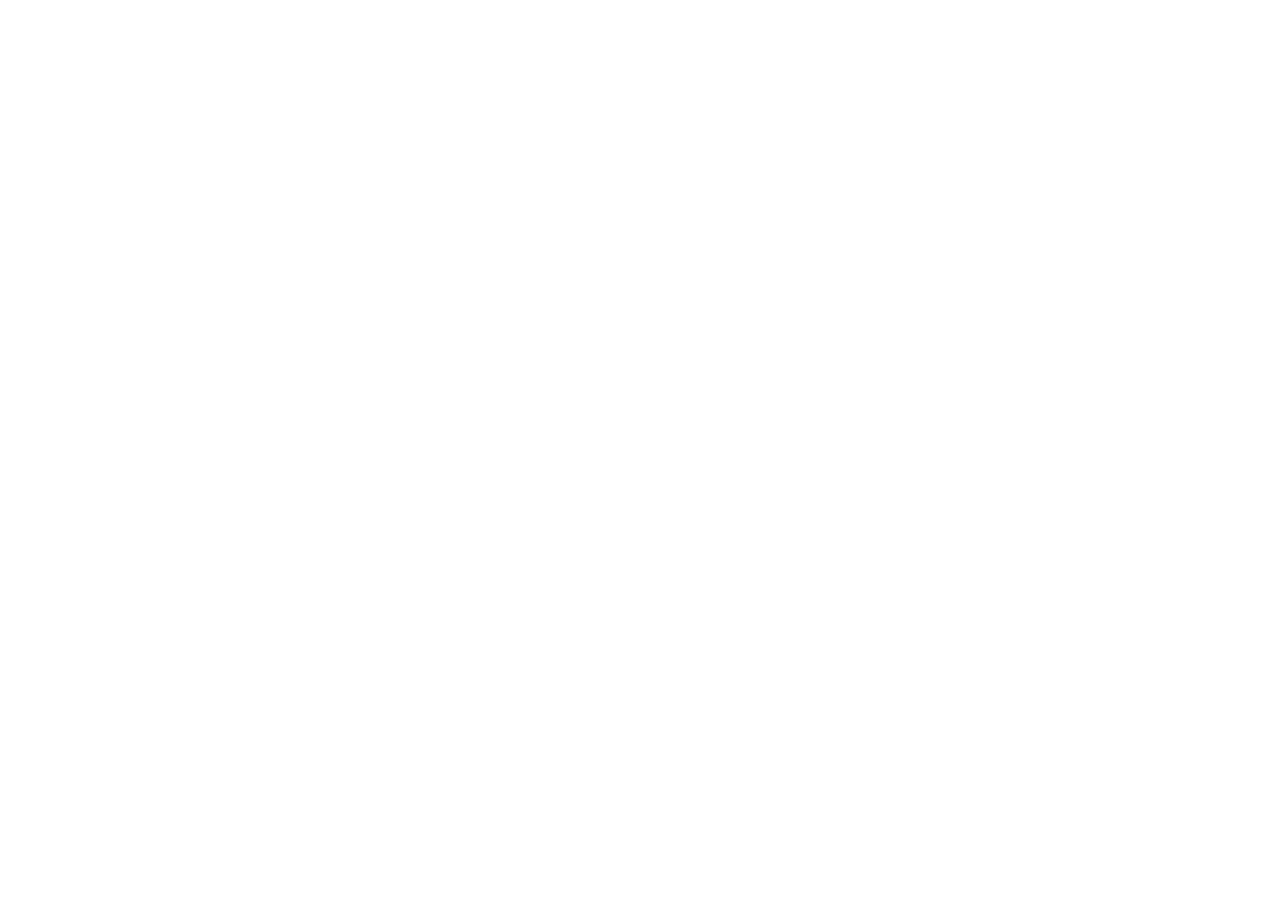
==== Audiovisual.html @ 283cfab2 "primer commit del portfolio web" ====
<html lang="en">
<head>
    <meta charset="UTF-8">
    <meta name="viewport" content="width=device-width, initial-scale=1.0">
    <title>Marcos Aguilo - Audiovisual</title>
</head>
<body>
    
</body>
</html>
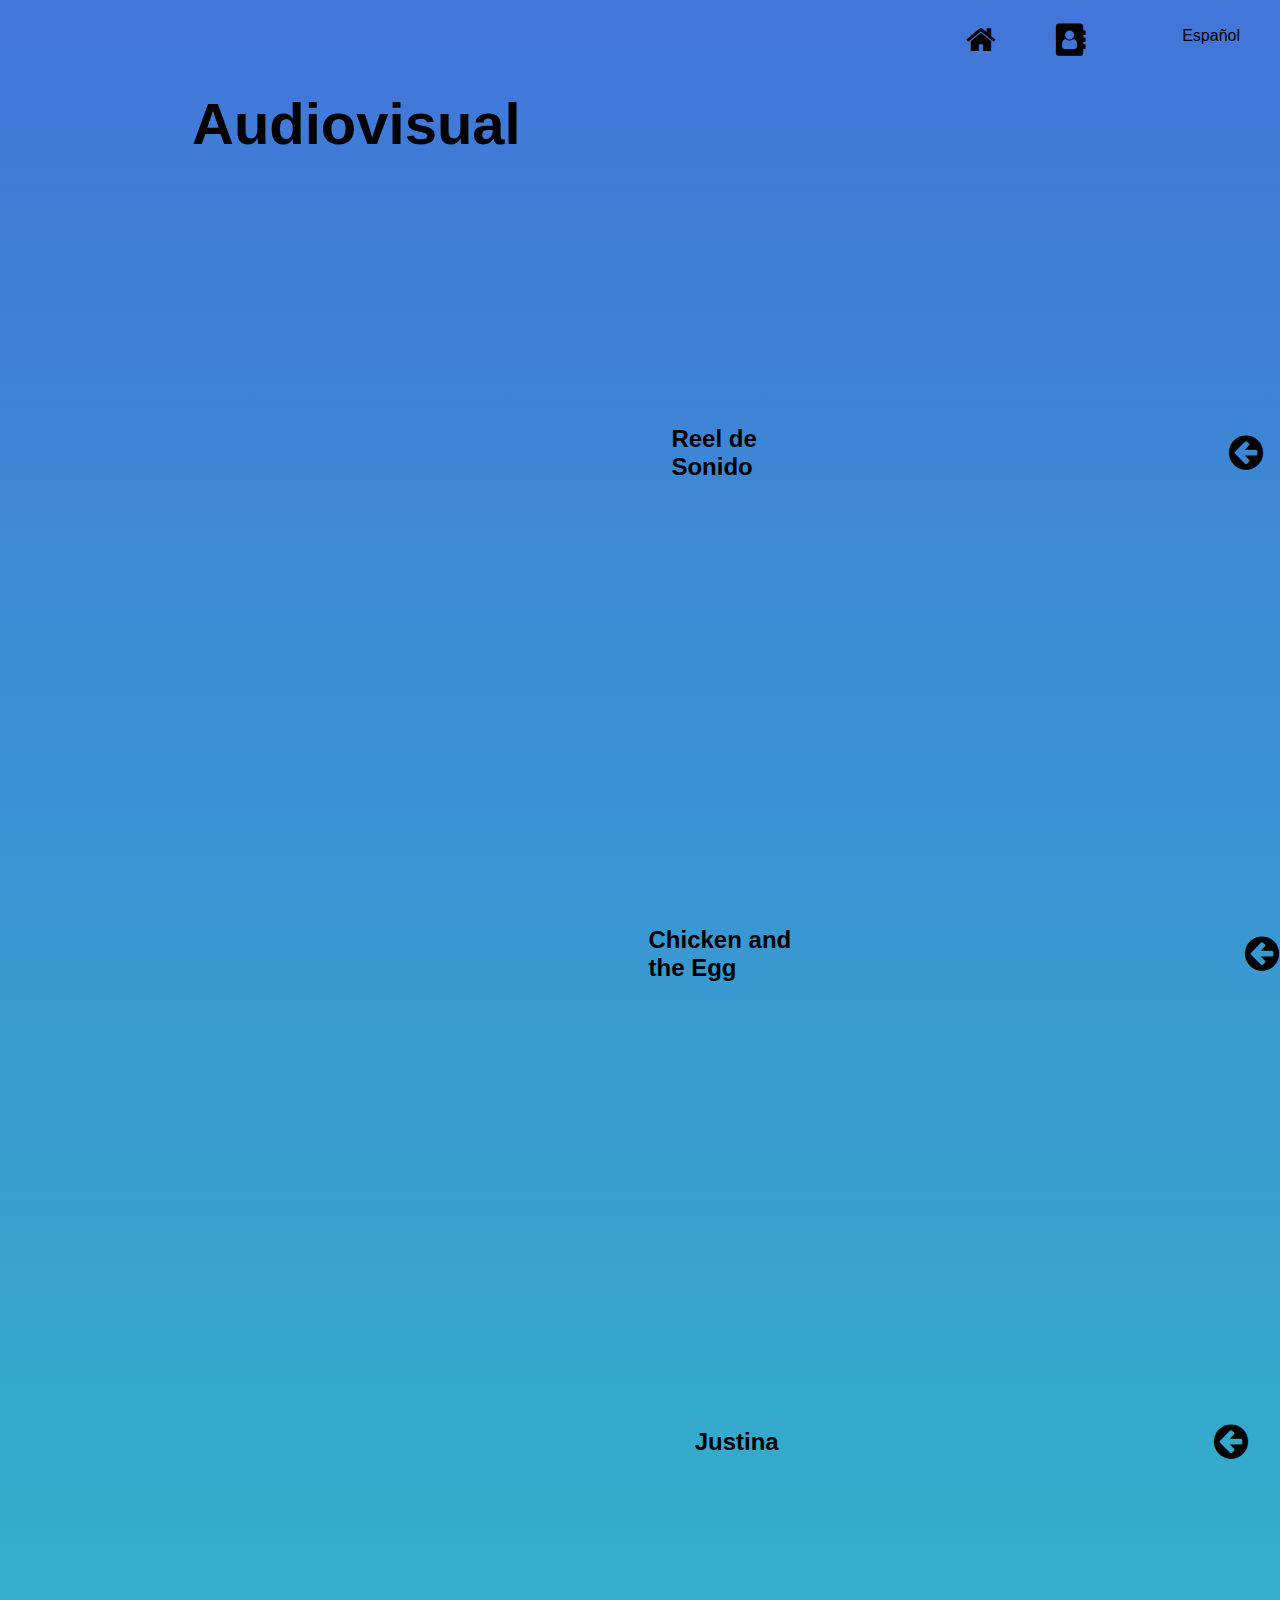
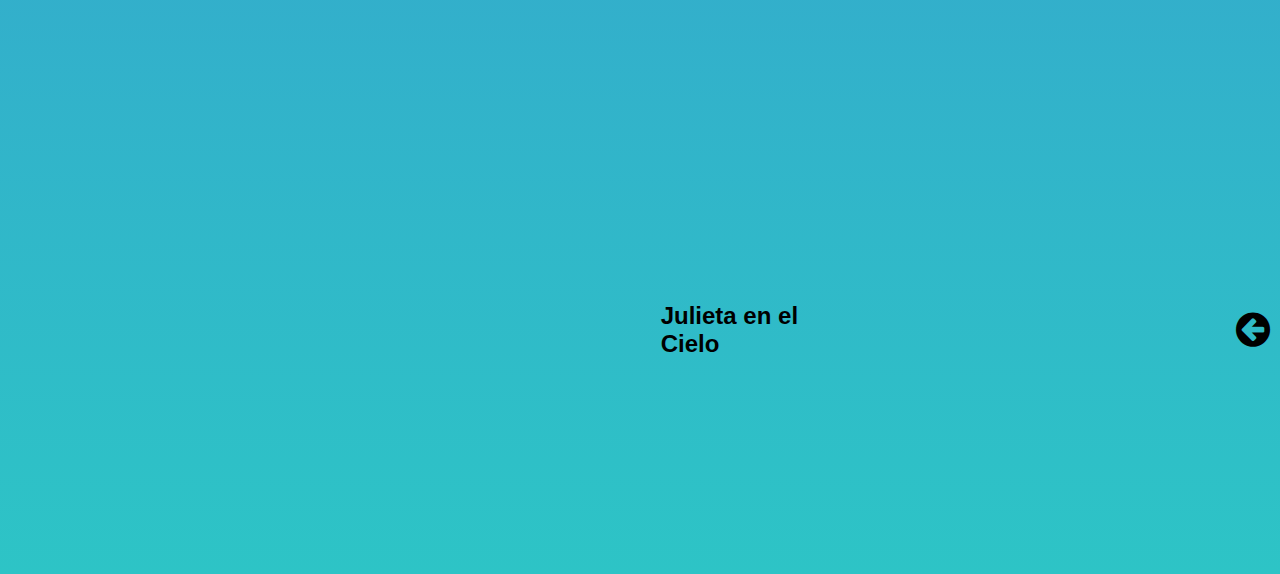
==== commit ca72e57e: "commit 22/4" ====
--- a/Audiovisual.html
+++ b/Audiovisual.html
@@ -1,10 +1,204 @@
+<!DOCTYPE html>
 <html lang="en">
-<head>
-    <meta charset="UTF-8">
-    <meta name="viewport" content="width=device-width, initial-scale=1.0">
+  <head>
+    <meta charset="UTF-8" />
+    <meta name="viewport" content="width=device-width, initial-scale=1.0" />
+    <link rel="stylesheet" href="./Styles/main.css" />
+    <link rel="stylesheet" href="./Styles/modal.css">
+    <link
+      rel="stylesheet"
+      href="https://cdnjs.cloudflare.com/ajax/libs/font-awesome/4.7.0/css/font-awesome.min.css"
+    />
+    <script src="https://code.jquery.com/jquery-3.5.1.min.js"></script>
     <title>Marcos Aguilo - Audiovisual</title>
-</head>
-<body>
-    
-</body>
-</html>+  </head>
+  <style>
+    iframe {
+      position: relative;
+      margin: 5%;
+      border: none;
+      width: 60%;
+    }
+    main {
+      position: relative;
+      margin-top: 90px;
+    }
+    section {
+      position: relative;
+      display: flex;
+      align-items: center;
+      overflow: hidden;
+      width: 100%;
+    }
+    section h2{
+      margin-right: 2%;
+    }
+    section div {
+      position: relative;
+      transition: left 1.5s ease-out;
+      width: 40%;
+      margin: 2.5%;
+      font-size: 20px;
+      left: 50%;
+    }
+
+    .parrafo {
+      left: 0;
+    }
+
+    .fa-arrow-circle-left {
+      font-size: 40px;
+    }
+
+    .flecha {
+      position: relative;
+      left: 32%;
+      transition: left 1.5s ease-out;
+    }
+
+    .flecha-alreves {
+      left: 0;
+      transform: rotate(180deg);
+    }
+    .modal{
+      bottom: 200px;
+    }
+    .english{
+      display: none;
+    }
+  </style>
+  <body>
+    <div id="fondo"></div>
+      <nav>
+        <a href="index.html"
+          ><button><em class="fa fa-home"></em></button
+        ></a>
+        <button id="open-modal"><em class="fa fa-address-book"></em></button
+        >
+        <div class="lang-menu">
+          <div data-lang="es" class="selected-lang">Español</div>
+          <div data-lang="en" class="option-container">English</div>
+        </div>
+      </nav>
+      <main>
+        <h1 class="titulo-principal">Audiovisual</h1>
+        <section>
+          <iframe
+            src="https://player.vimeo.com/video/233146282"
+            width="640"
+            height="386"
+            allow="autoplay; fullscreen; picture-in-picture"
+            allowfullscreen
+            title="Video Vimeo 1"
+          ></iframe>
+          <h2>Reel de Sonido</h2>
+          <em class="fa fa-arrow-circle-left flecha" id="flecha"></em>
+          <div id="parrafo1">
+            <p  class="español">
+              Este video es un collage de cortometrajes en los que participe
+              haciendo Dirección de Sonido, Caña, Edición y Mezcla en Pro Tools y
+              Doblaje. Todos cortos producidos por la Universidad del Cine.
+            </p>
+            <p class="english">
+              This video is a collage of short films in which I participated
+               doing Sound Direction, Reed, Editing and Mixing in Pro Tools and
+               Dubbing. All shorts produced by the Universidad del Cine.
+            </p>
+          </div>
+          
+        </section>
+        <section>
+          <iframe
+            src="https://player.vimeo.com/video/286570976"
+            width="640"
+            height="360"
+            allow="autoplay; fullscreen; picture-in-picture"
+            allowfullscreen
+            title="Video Vimeo 2"
+          ></iframe>
+          <h2>Chicken and the Egg</h2>
+          <em class="fa fa-arrow-circle-left flecha" id="flecha2"></em>
+          <div id="parrafo2">
+            <p class="español">
+              Trabajo práctico de postproducción de sonido hecho en SAE Madrid
+              usando la controladora digital Raven MTX. Cuento con una versión en
+              5.1 para cualquier interesado.
+            </p>
+            <p class="english">
+              Practical sound post-production work done at SAE Madrid
+               using the Raven MTX digital controller. I have a version in
+               5.1 for any interested party.
+            </p>
+          </div>
+          
+        </section>
+        <section>
+          <iframe
+            src="https://player.vimeo.com/video/195519927"
+            width="640"
+            height="360"
+            allow="autoplay; fullscreen; picture-in-picture"
+            allowfullscreen
+            title="Justina"
+          ></iframe>
+          <h2>Justina</h2>
+          <em class="fa fa-arrow-circle-left flecha" id="flecha3"></em>
+          <div id="parrafo3">
+            <p class="español">
+              Cortometraje producido en la Universidad del Cine grabado con la
+              cámara RED ONE
+            </p>
+            <p class="english">
+              Short film produced at the Universidad del Cine recorded with the
+               RED ONE camera
+            </p>
+          </div>
+          
+        </section>
+        <section>
+          <iframe
+            src="https://player.vimeo.com/video/82977349"
+            width="640"
+            height="360"
+            allow="autoplay; fullscreen; picture-in-picture"
+            allowfullscreen
+            title="Julieta en el Cielo"
+          ></iframe>
+          <h2>Julieta en el Cielo</h2>
+          <em class="fa fa-arrow-circle-left flecha" id="flecha4"></em>
+          <div id="parrafo4">
+            <p class="español">
+              Primer cortometraje producido en la Universidad del Cine.
+            </p>
+            <p class="english">
+              First short film produced at the Universidad del Cine.
+            </p>
+          </div>
+          
+        </section>
+        <div class="modal" id="modal">
+          <div class="modal-content">
+              <h3>Contacto</h3><em class="fa fa-close" id="close-modal"></em>
+              <div id="modal-contacto">
+                <div class="modal-iconos">
+                    <em class="fa fa-instagram"></em> <a target="_blank" href="http://www.instagram.com/cochoaguilo/">@cochoaguilo</a>
+                  </div>
+                  <div class="modal-iconos">
+                    <em class="fa fa-facebook"> </em><a href="https://www.facebook.com/marcos.aguilo.5">Marcos (cocho) Aguilo</a> 
+                  </div>
+                <div class="modal-iconos"><em class="fa fa-envelope"></em>marcosaguilo@hotmail.com
+                    /marcosaguilo@gmail.com</div>
+                <div class="modal-iconos">
+                    <em class="fa fa-linkedin"></em>
+                    <a target="_blank" href="http://www.linkedin.com/in/marcos-aguil%C3%B3-267237151/">Marcos Aguiló</a>
+                </div>
+            </div>
+          </div>
+      </div>
+      </main>
+    <script src="./JavaScript/modal.js"></script>
+    <script src="./JavaScript/animacion.js"></script>
+    <script src="./JavaScript/idioma.js"></script>
+    <script src="./JavaScript/getIdioma.js"></script>
+  </body>
+</html>
--- a/Styles/main.css
+++ b/Styles/main.css
@@ -0,0 +1,125 @@
+html{
+    width: 80vw;
+}
+
+body{
+    margin: 0;
+    padding: 0;
+    width: 100%;
+    background-image: url("/Portfolio/Images/CollagePortfolio.png");
+    background-size: cover;
+    position: absolute;
+    overflow-x: hidden;
+    font-family: -apple-system, BlinkMacSystemFont, 'Segoe UI', Roboto, Oxygen, Ubuntu, Cantarell, 'Open Sans', 'Helvetica Neue', sans-serif;
+  }
+
+#fondo{
+    position: absolute;
+    height: 100%;
+    width: 100%;
+    
+    background: linear-gradient(0deg, rgba(34,193,195,1) 0%, rgba(56,110,215,1) 100%);
+    opacity: 0.95;
+  }
+
+nav{
+    position: relative;
+    float: right;
+    margin-right: 40px;
+    margin-top: 20px;
+    display: flex;
+    flex-direction: row;
+    gap: 50px;
+}
+
+nav button{
+    position: relative;
+    background-color: transparent;
+    border: none;
+    width: 40px;
+    cursor: pointer;
+    height: 40px;
+}
+nav .fa{
+    position: relative;
+    font-size: 32px;
+}
+
+.hidden{
+    display: none;
+}
+
+
+
+.selected-lang{
+    cursor: pointer;
+    display: flex;
+    justify-content: space-between;
+    line-height: 2;
+    width: 100px;
+}
+
+.selected-lang:before{
+    content: '';
+    display: block;
+    width: 32px;
+    height: 32px;
+}
+
+.selected-lang[data-lang='es']::before{
+    background-image: url(https://www.countryflags.io/es/flat/32.png);
+}
+.selected-lang[data-lang='en']::before{
+    background-image: url(https://www.countryflags.io/gb/flat/32.png);
+}
+.lang-menu{
+    position: relative;
+}
+
+.lang-menu .option-container{
+    margin: 0;
+    padding: 0;
+    background-color: transparent;
+    border: 1px solid transparent;
+    display: none;
+    cursor: pointer;
+    box-shadow: 0px 1px 10px rgba(0, 0, 0, 0.2);
+}
+
+.lang-menu:hover  .option-container{
+    display: block;
+}
+
+
+
+.lang-menu .option-container:hover{
+    background-color: lightblue;
+}
+
+.lang-menu .option-container:before{
+    content: '';
+    display: inline-block;
+    width: 32px;
+    height: 32px;
+    margin-right: 10px;
+    vertical-align: middle;
+    
+}
+
+.lang-menu .option-container[data-lang='en']::before{
+    background-image: url(https://www.countryflags.io/gb/flat/32.png);
+}
+.lang-menu .option-container[data-lang='es']::before{
+    background-image: url(https://www.countryflags.io/es/flat/32.png);
+}
+
+.titulo-principal{
+    position: relative;
+    left: 15%;
+    font-size: 58px;
+    width: 50%;
+}
+
+.english{
+    display: none;
+}--- a/Styles/modal.css
+++ b/Styles/modal.css
@@ -0,0 +1,50 @@
+
+
+.modal{
+    
+    position: fixed;
+    background:  rgba(22, 3, 3);
+    
+    z-index: 15;
+    width: 350px;
+    
+    transition: left 1s ease-out;
+    left: -35%;
+    height: 450px;
+    color: white;
+    border: solid rgba(85, 84, 9, 0.8);
+    border-left: none;
+}
+
+
+.modal-content{
+    margin: 15%;
+    
+}
+.modal-content h3{
+    text-decoration: underline;
+    font-size: 30px;
+}
+#close-modal{
+    position: relative;
+    left: 100%;
+    bottom: 60px;
+    font-size: 28px;
+    cursor: pointer;
+}
+
+#modal-contact{
+    position: relative;
+    display: flex;
+    flex-wrap: wrap;
+}
+
+.modal-iconos{
+    font-size: 20px;
+}
+
+.modal-iconos a{
+    position: relative;
+    left: 30%;
+    
+}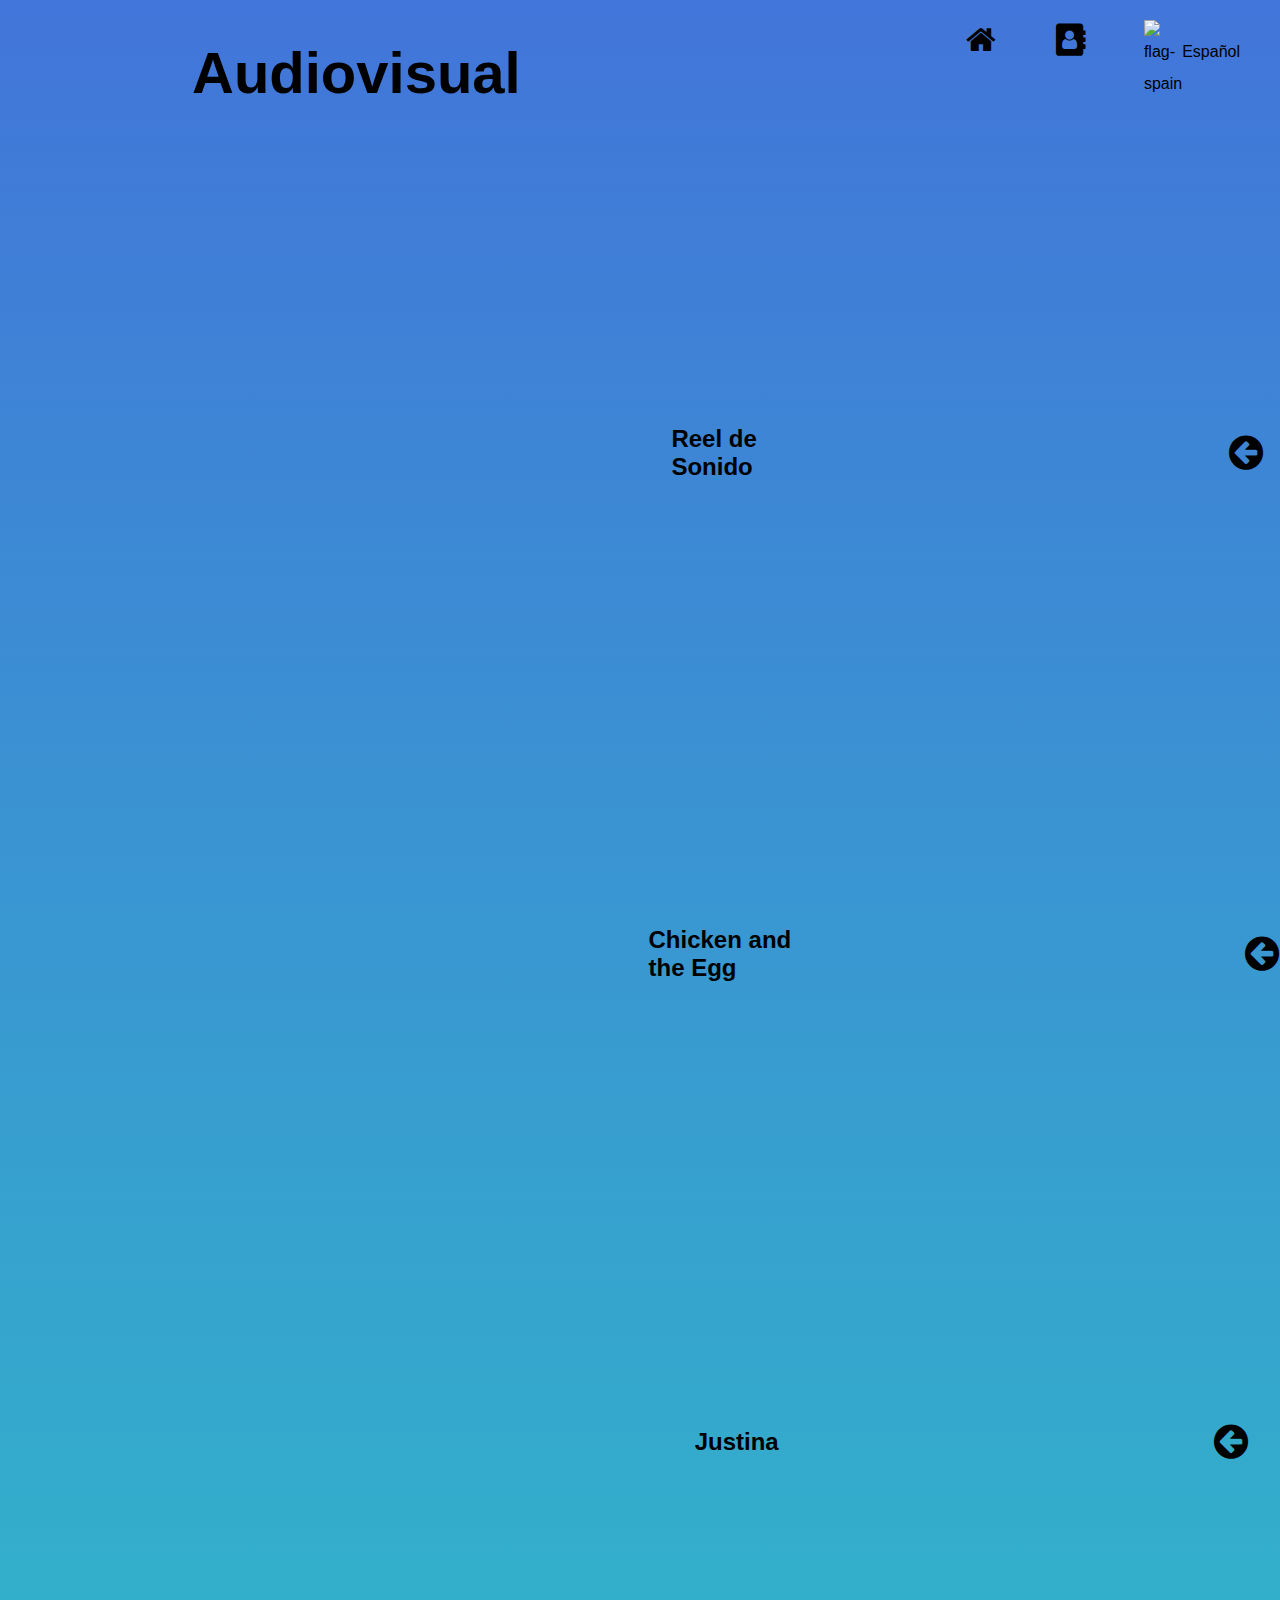
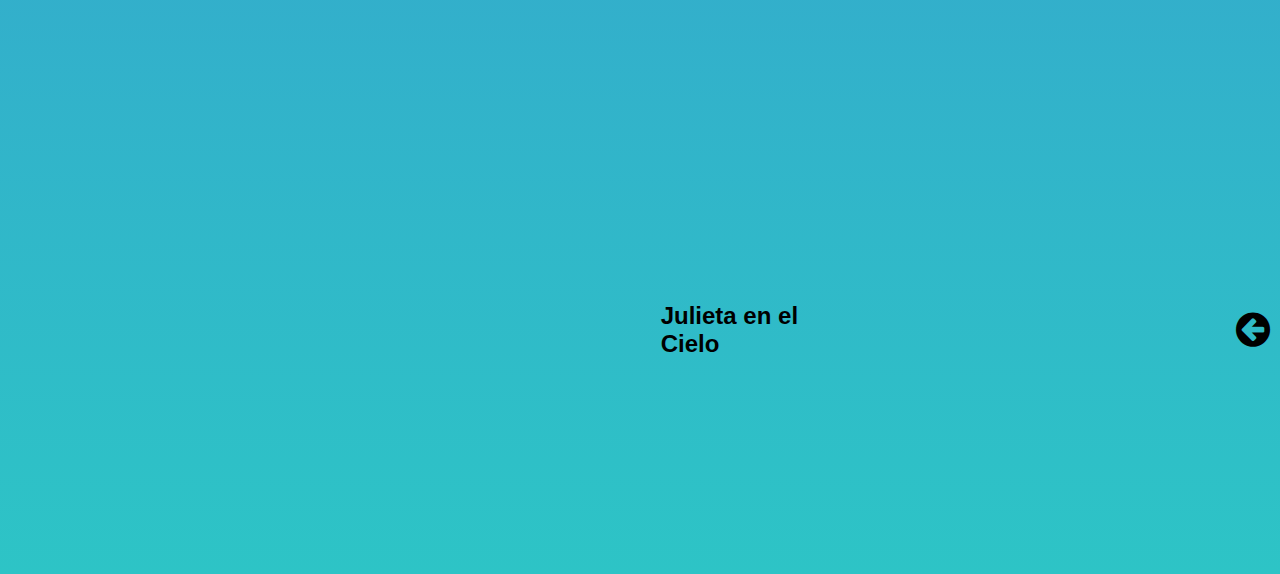
==== commit c5a6057e: "cambios vw 24/4" ====
--- a/Audiovisual.html
+++ b/Audiovisual.html
@@ -54,11 +54,13 @@
       position: relative;
       left: 32%;
       transition: left 1.5s ease-out;
+      cursor: pointer;
     }
 
     .flecha-alreves {
       left: 0;
       transform: rotate(180deg);
+      cursor: pointer;
     }
     .modal{
       bottom: 200px;
@@ -76,12 +78,17 @@
         <button id="open-modal"><em class="fa fa-address-book"></em></button
         >
         <div class="lang-menu">
-          <div data-lang="es" class="selected-lang">Español</div>
-          <div data-lang="en" class="option-container">English</div>
+          <div  class="selected-lang"  data-lang = 'es' >
+            <img src="Images/claudita-Flag-of-Spain.svg" alt="flag-spain">
+            <p>Español</p> </div>
+        <div  class='option-container'>
+            <img src="./Images/UK-union-flag.svg" alt="flag-uk">
+            <p>English</p> </div>
         </div>
       </nav>
+      <h1 class="titulo-principal">Audiovisual</h1>
       <main>
-        <h1 class="titulo-principal">Audiovisual</h1>
+        
         <section>
           <iframe
             src="https://player.vimeo.com/video/233146282"
@@ -125,9 +132,9 @@
               5.1 para cualquier interesado.
             </p>
             <p class="english">
-              Practical sound post-production work done at SAE Madrid
+              Sound post-production project done at SAE Madrid
                using the Raven MTX digital controller. I have a version in
-               5.1 for any interested party.
+               5.1 for any one interested in it.
             </p>
           </div>
           
@@ -178,7 +185,9 @@
         </section>
         <div class="modal" id="modal">
           <div class="modal-content">
-              <h3>Contacto</h3><em class="fa fa-close" id="close-modal"></em>
+              <h3 class="español">Contacto</h3>
+              <h3 class="english">Contact</h3>
+              <em class="fa fa-close" id="close-modal"></em>
               <div id="modal-contacto">
                 <div class="modal-iconos">
                     <em class="fa fa-instagram"></em> <a target="_blank" href="http://www.instagram.com/cochoaguilo/">@cochoaguilo</a>
@@ -186,8 +195,9 @@
                   <div class="modal-iconos">
                     <em class="fa fa-facebook"> </em><a href="https://www.facebook.com/marcos.aguilo.5">Marcos (cocho) Aguilo</a> 
                   </div>
-                <div class="modal-iconos"><em class="fa fa-envelope"></em>marcosaguilo@hotmail.com
-                    /marcosaguilo@gmail.com</div>
+                <div class="modal-iconos"><em class="fa fa-envelope"></em>
+                   <p>marcosaguilo@hotmail.com
+                    /marcosaguilo@gmail.com</p> </div>
                 <div class="modal-iconos">
                     <em class="fa fa-linkedin"></em>
                     <a target="_blank" href="http://www.linkedin.com/in/marcos-aguil%C3%B3-267237151/">Marcos Aguiló</a>
--- a/Styles/main.css
+++ b/Styles/main.css
@@ -7,7 +7,6 @@
     padding: 0;
     width: 100%;
     background-image: url("/Portfolio/Images/CollagePortfolio.png");
-    background-size: cover;
     position: absolute;
     overflow-x: hidden;
     font-family: -apple-system, BlinkMacSystemFont, 'Segoe UI', Roboto, Oxygen, Ubuntu, Cantarell, 'Open Sans', 'Helvetica Neue', sans-serif;
--- a/Styles/modal.css
+++ b/Styles/modal.css
@@ -4,13 +4,13 @@
     
     position: fixed;
     background:  rgba(22, 3, 3);
-    
+    top: 20%;
     z-index: 15;
-    width: 350px;
+    width: 30vw;
     
     transition: left 1s ease-out;
     left: -35%;
-    height: 450px;
+    height: 60vh;
     color: white;
     border: solid rgba(85, 84, 9, 0.8);
     border-left: none;
@@ -33,18 +33,27 @@
     cursor: pointer;
 }
 
-#modal-contact{
+#modal-contacto{
     position: relative;
     display: flex;
     flex-wrap: wrap;
 }
 
 .modal-iconos{
+    position: relative;
+    width: 90% fit-content;
     font-size: 20px;
+    margin: 5% 0;
 }
 
 .modal-iconos a{
     position: relative;
-    left: 30%;
-    
+    left: 20%;
+    text-decoration-line: none;
+}
+
+.modal-iconos p{
+    position: relative;
+    left: 10%;
+    display: inline;
 }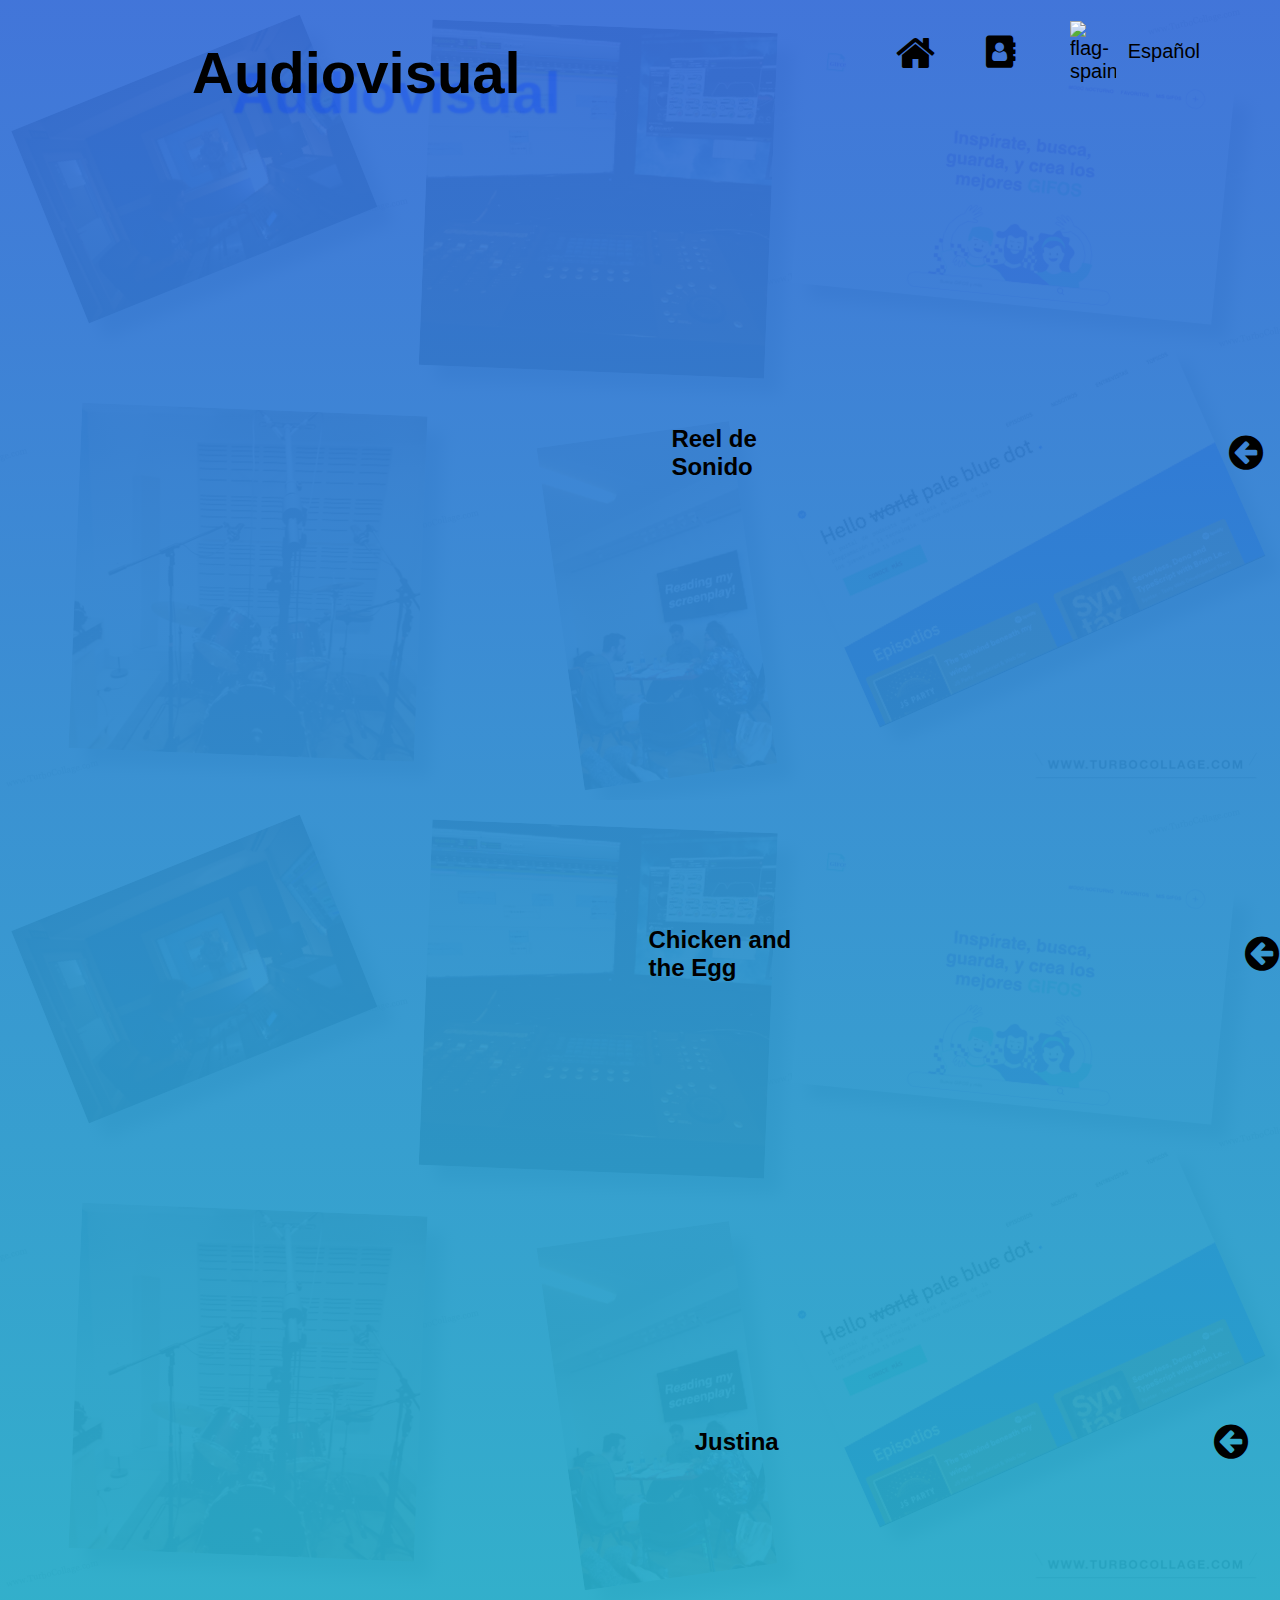
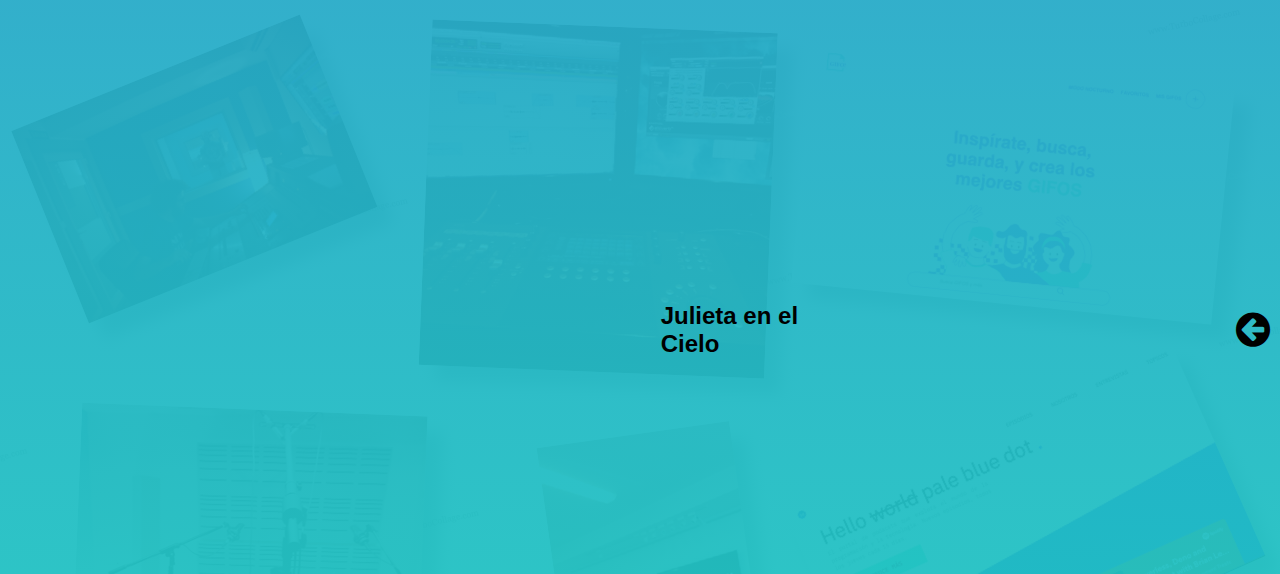
==== commit 532b6ecf: "commit 28/4" ====
--- a/Audiovisual.html
+++ b/Audiovisual.html
@@ -73,7 +73,7 @@
     <div id="fondo"></div>
       <nav>
         <a href="index.html"
-          ><button><em class="fa fa-home"></em></button
+          ><button><em class="fa fa-home" id="button-home"></em></button
         ></a>
         <button id="open-modal"><em class="fa fa-address-book"></em></button
         >
@@ -103,13 +103,13 @@
           <div id="parrafo1">
             <p  class="español">
               Este video es un collage de cortometrajes en los que participe
-              haciendo Dirección de Sonido, Caña, Edición y Mezcla en Pro Tools y
-              Doblaje. Todos cortos producidos por la Universidad del Cine.
+              haciendo Dirección de Sonido, Caña, Edición, Mezcla y
+              Doblaje en Pro Tools. Todos cortos producidos por la Universidad del Cine.
             </p>
             <p class="english">
               This video is a collage of short films in which I participated
-               doing Sound Direction, Reed, Editing and Mixing in Pro Tools and
-               Dubbing. All shorts produced by the Universidad del Cine.
+               doing Sound Direction, Boom operator, Editing, Mixing and
+               Dubbing in Pro Tools. All of them produced by the Universidad del Cine.
             </p>
           </div>
           
--- a/Styles/main.css
+++ b/Styles/main.css
@@ -6,7 +6,7 @@
     margin: 0;
     padding: 0;
     width: 100%;
-    background-image: url("/Portfolio/Images/CollagePortfolio.png");
+    background-image: url("../Images/CollagePortfolio.png");
     position: absolute;
     overflow-x: hidden;
     font-family: -apple-system, BlinkMacSystemFont, 'Segoe UI', Roboto, Oxygen, Ubuntu, Cantarell, 'Open Sans', 'Helvetica Neue', sans-serif;
@@ -24,11 +24,13 @@
 nav{
     position: relative;
     float: right;
-    margin-right: 40px;
+    margin-right: 80px;
     margin-top: 20px;
     display: flex;
     flex-direction: row;
     gap: 50px;
+    align-items: center;
+
 }
 
 nav button{
@@ -44,6 +46,9 @@
     font-size: 32px;
 }
 
+#button-home{
+    font-size: 42px;
+}
 .hidden{
     display: none;
 }
@@ -51,13 +56,14 @@
 
 
 .selected-lang{
+    position: relative;
     cursor: pointer;
     display: flex;
     justify-content: space-between;
-    line-height: 2;
-    width: 100px;
+    
+    width: 130px;
 }
-
+/*
 .selected-lang:before{
     content: '';
     display: block;
@@ -66,59 +72,98 @@
 }
 
 .selected-lang[data-lang='es']::before{
-    background-image: url(https://www.countryflags.io/es/flat/32.png);
+    background-image: url(https://freesvg.org/claudita-flag-of-spain);
+    transform: scale(1.2);
 }
 .selected-lang[data-lang='en']::before{
     background-image: url(https://www.countryflags.io/gb/flat/32.png);
-}
+    transform: scale(1.2);
+}*/
+
 .lang-menu{
     position: relative;
+   
+    font-size: 20px;
 }
 
 .lang-menu .option-container{
+    position: absolute;
     margin: 0;
     padding: 0;
     background-color: transparent;
     border: 1px solid transparent;
     display: none;
     cursor: pointer;
+    width: 100%;
     box-shadow: 0px 1px 10px rgba(0, 0, 0, 0.2);
+    
 }
 
 .lang-menu:hover  .option-container{
-    display: block;
+    display: flex;
 }
 
 
 
 .lang-menu .option-container:hover{
-    background-color: lightblue;
+    background-color:  rgb(115, 28, 197);
 }
-
+/*
 .lang-menu .option-container:before{
     content: '';
-    display: inline-block;
-    width: 32px;
-    height: 32px;
+    
+    
+}*/
+
+.lang-menu img{
+    position: relative;
+    
+    width: 35%;
+    height: 35%;
     margin-right: 10px;
-    vertical-align: middle;
+    align-self: center;
+}
+/*
+.lang-menu .option-container[data-lang='en']::before{
     
-}
-
-.lang-menu .option-container[data-lang='en']::before{
-    background-image: url(https://www.countryflags.io/gb/flat/32.png);
+    transform: scale(1.2);
+    
+   
 }
 .lang-menu .option-container[data-lang='es']::before{
     background-image: url(https://www.countryflags.io/es/flat/32.png);
+    transform: scale(1.2);
 }
-
+*/
 .titulo-principal{
     position: relative;
     left: 15%;
     font-size: 58px;
     width: 50%;
+    text-shadow: 40px 20px 2px rgba(0,60,255,0.3);
 }
 
 .english{
     display: none;
+}
+
+@media (min-width: 1500px){
+
+    .lang-menu img{
+        width: 40%;
+        height: 40%;
+    }
+    .lang-menu{
+        font-size: 28px;
+    }
+    nav .fa{
+        font-size: 42px;
+    }
+    #button-home{
+        font-size: 54px;
+    }
+    .selected-lang{
+        width: 160px;
+        top: 2px;
+    }
 }--- a/Styles/modal.css
+++ b/Styles/modal.css
@@ -4,7 +4,7 @@
     
     position: fixed;
     background:  rgba(22, 3, 3);
-    top: 20%;
+    top: 20vh;
     z-index: 15;
     width: 30vw;
     
@@ -56,4 +56,10 @@
     position: relative;
     left: 10%;
     display: inline;
+}
+
+@media (min-width: 1500px){
+    .modal-iconos{
+        font-size: 28px;
+    }
 }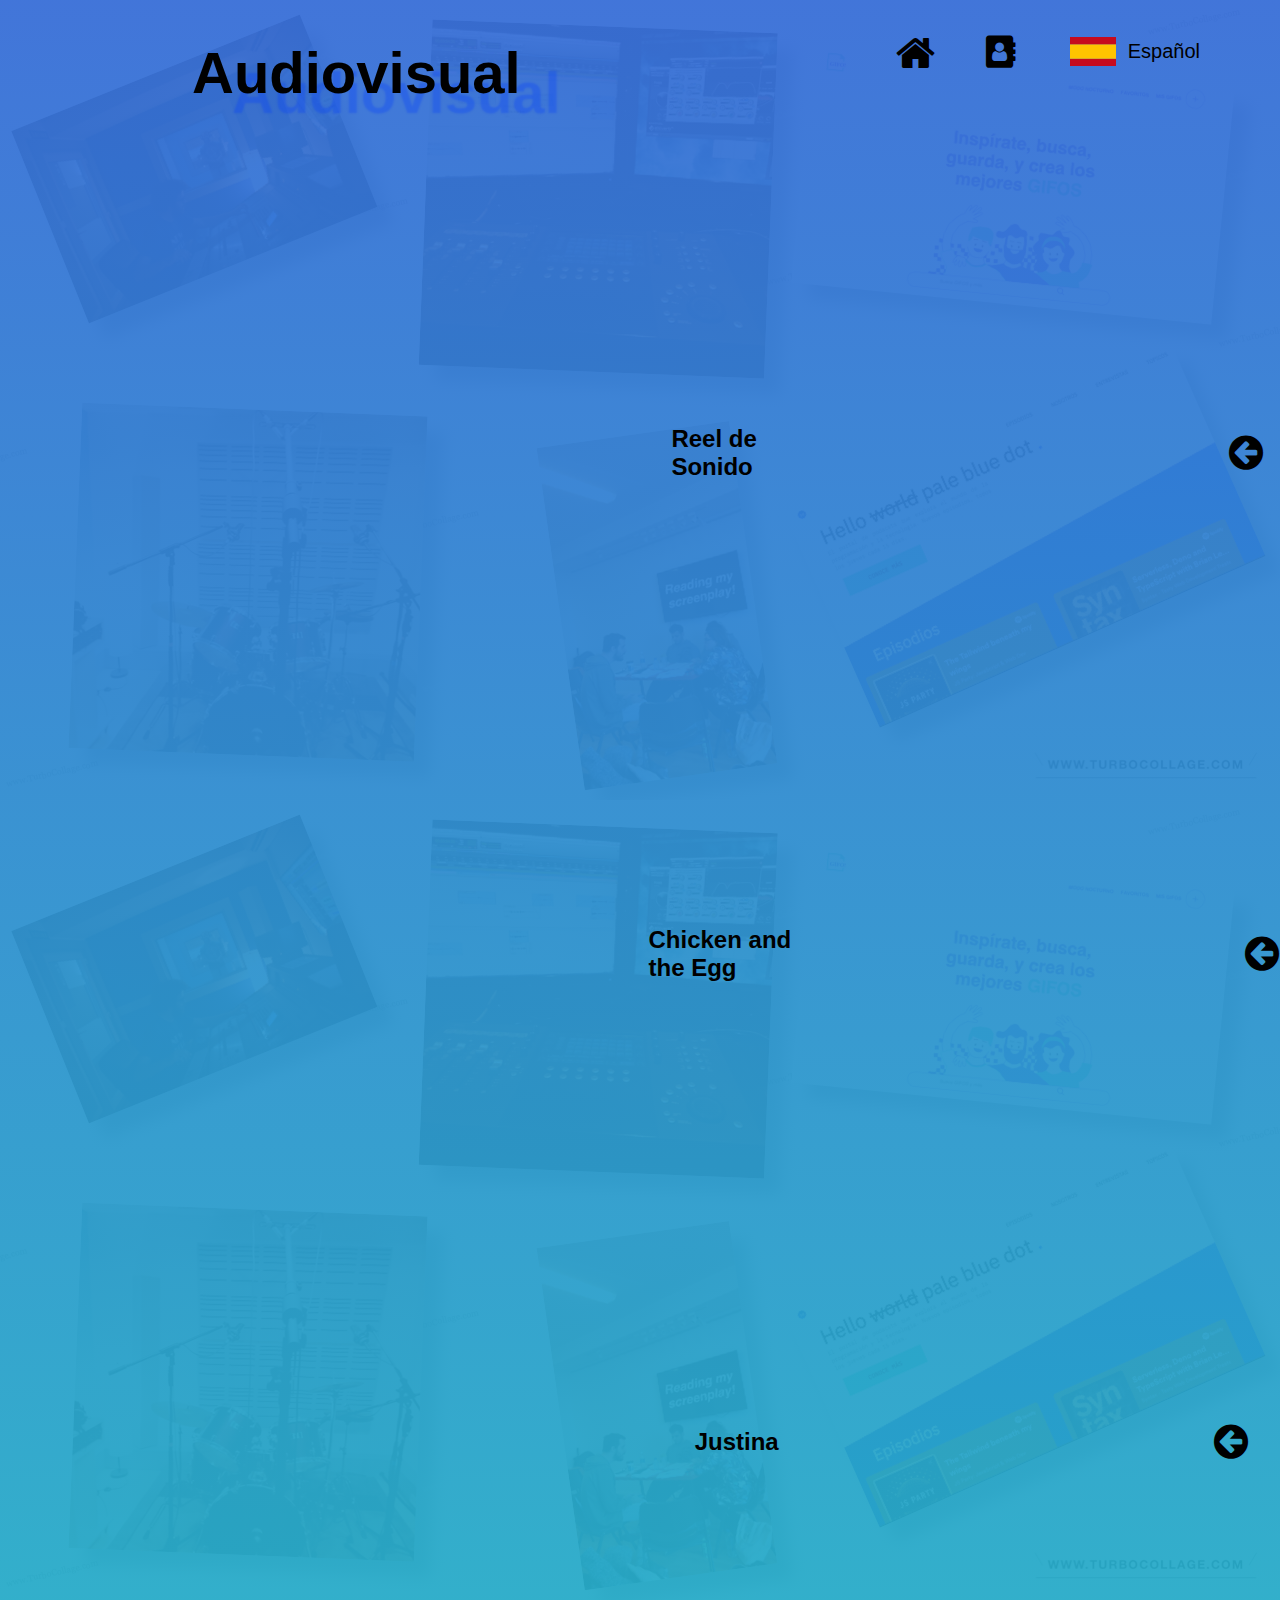
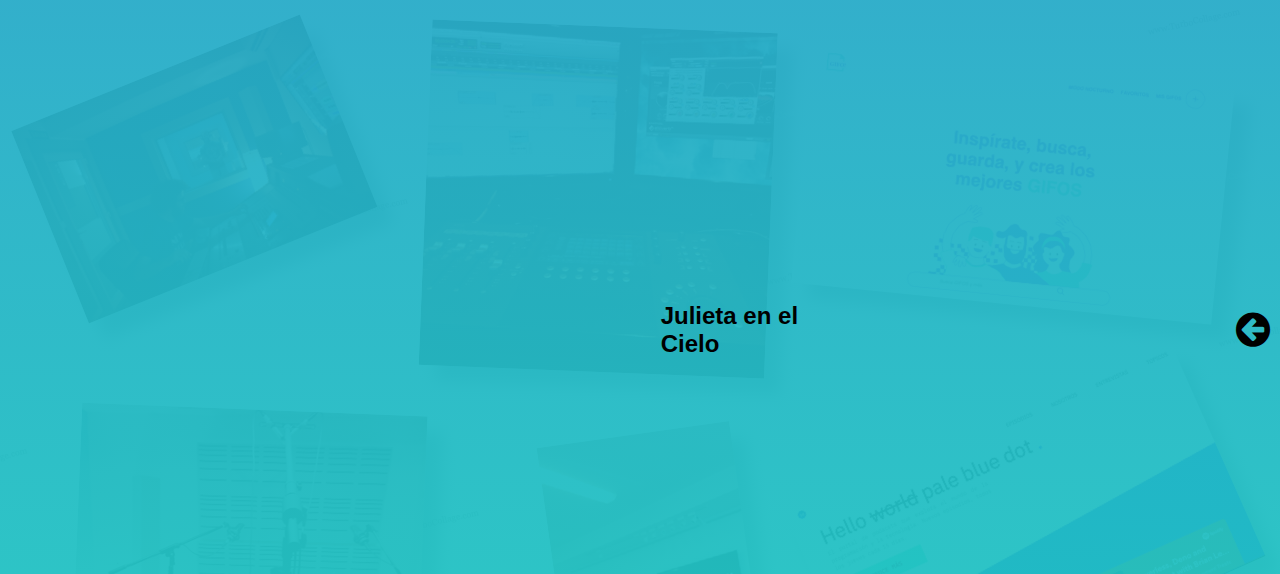
==== commit fcffc1f9: "commit 4/5 cambios responsive" ====
--- a/Audiovisual.html
+++ b/Audiovisual.html
@@ -67,6 +67,26 @@
     }
     .english{
       display: none;
+    }
+
+    @media (max-width:700px){
+      section{
+        flex-direction: column;
+      }
+      section div{
+        transition: none;
+      }
+      #parrafo1, #parrafo2, #parrafo3, #parrafo4{
+        left: 0;
+        width: 80%;
+      }
+      .flecha{
+        display: none;
+      }
+      iframe{
+        width: 100%;
+        height: fit-content;
+      }
     }
   </style>
   <body>
--- a/Styles/main.css
+++ b/Styles/main.css
@@ -166,4 +166,16 @@
         width: 160px;
         top: 2px;
     }
+}
+@media (max-width: 700px){
+    .titulo-principal{
+        top: 40px;
+    }
+    nav{
+        margin-right: 10%;
+        gap: 12vw;
+    }
+    #fondo{
+        height: 110%;
+    }
 }--- a/Styles/modal.css
+++ b/Styles/modal.css
@@ -4,13 +4,13 @@
     
     position: fixed;
     background:  rgba(22, 3, 3);
-    top: 20vh;
+    top: 18vh;
     z-index: 15;
-    width: 30vw;
-    
+    width: 25vw;
+    padding: 3%;
     transition: left 1s ease-out;
     left: -35%;
-    height: 60vh;
+    height: 50vh;
     color: white;
     border: solid rgba(85, 84, 9, 0.8);
     border-left: none;
@@ -18,18 +18,20 @@
 
 
 .modal-content{
-    margin: 15%;
-    
+    top: 0;
+    position: relative;
+    height: 100%;
 }
 .modal-content h3{
     text-decoration: underline;
     font-size: 30px;
+    margin: 0;
 }
 #close-modal{
     position: relative;
-    left: 100%;
-    bottom: 60px;
-    font-size: 28px;
+    float: right;
+    bottom: 4vh;
+    font-size: 2vw;
     cursor: pointer;
 }
 
@@ -37,29 +39,44 @@
     position: relative;
     display: flex;
     flex-wrap: wrap;
+    height: fit-content;
+    top: 4vh;
+    margin: 5% 0;
 }
 
 .modal-iconos{
     position: relative;
-    width: 90% fit-content;
-    font-size: 20px;
+    width: 100%;
+    font-size: 1.7vw;
     margin: 5% 0;
 }
 
 .modal-iconos a{
     position: relative;
-    left: 20%;
+    left: 4vw;
     text-decoration-line: none;
+    font-size: 100%;
 }
 
 .modal-iconos p{
     position: relative;
-    left: 10%;
+    left: 5%;
     display: inline;
+  
 }
 
-@media (min-width: 1500px){
-    .modal-iconos{
-        font-size: 28px;
-    }
-}+
+@media (max-width: 700px){
+   .modal{
+       width: 80vw;
+      left: -90%;
+      height: 70vh;
+   }
+   .modal-iconos{
+       font-size: 6vw;
+   }
+   #close-modal{
+       font-size: 7vw;
+   }
+}
+
